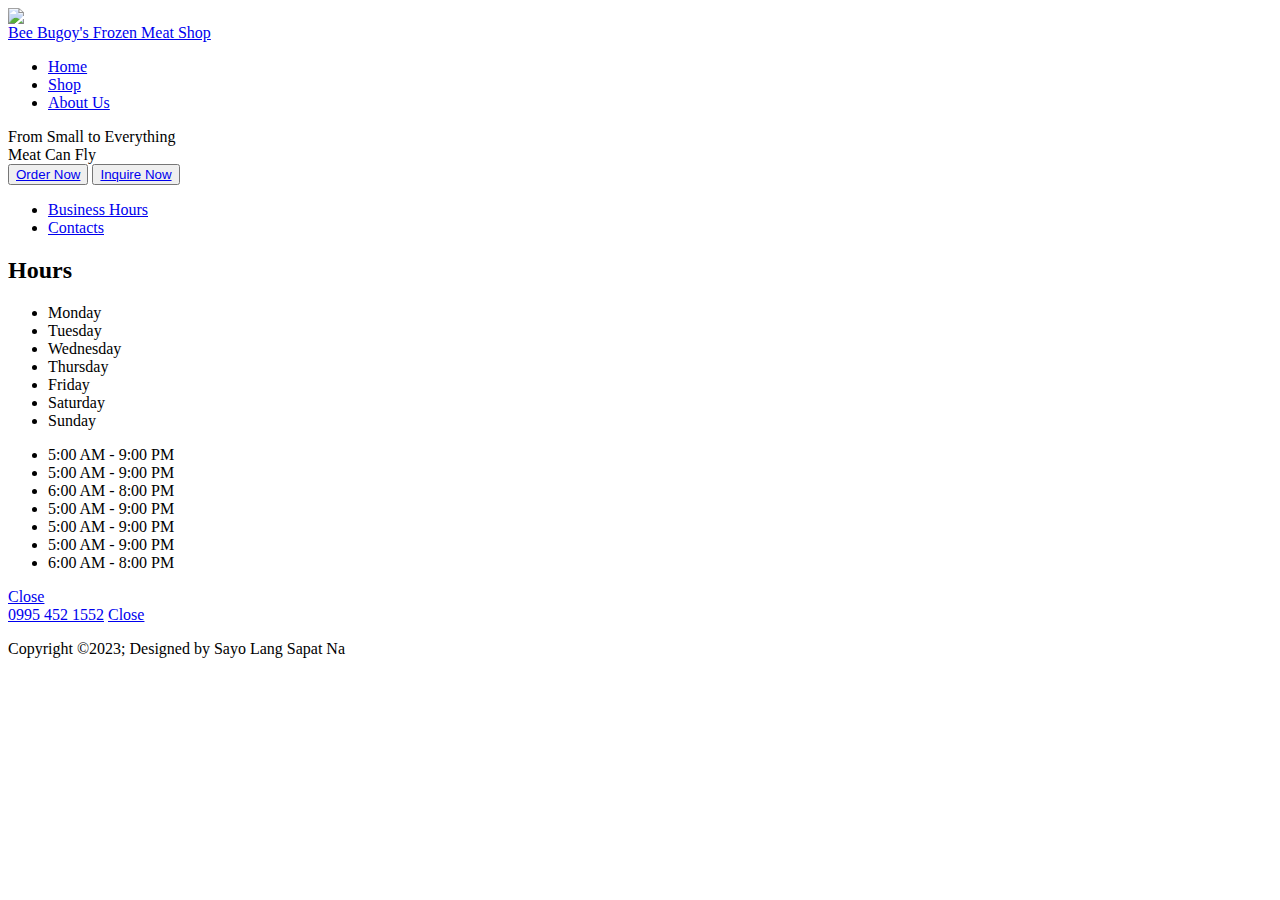
==== index.html @ 70df5b28 "Update and rename Homepage.html to index.html" ====
<html lang="en" dir="ltr">

<head>
  <meta charset="UTF-8">
  <meta name="viewport" content="width=device-width, initial-scale=1.0">
  <title>Home</title>
  <link rel="icon" href="/image/BeeLogo1.png">
  <link rel="stylesheet" href="indexs.css">
  <script src="https://kit.fontawesome.com/a076d05399.js"></script>
  <link rel="stylesheet" href="https://cdnjs.cloudflare.com/ajax/libs/font-awesome/6.4.0/css/all.min.css"
    integrity="sha512-iecdLmaskl7CVkqkXNQ/ZH/XLlvWZOJyj7Yy7tcenmpD1ypASozpmT/E0iPtmFIB46ZmdtAc9eNBvH0H/ZpiBw=="
    crossorigin="anonymous" referrerpolicy="no-referrer" />
    <link rel="stylesheet" href="indexs.css">


</head>

<body>

  <nav class="navbar">
    <div class="menu">
      <a href="index.html"><img src="image/BeeLogo.png" class="logo"></a>
      <div class="title">
        <a href="index.html">Bee Bugoy's Frozen Meat Shop</a>
      </div>

      <ul class="navtabs">
        <li><a href="index.html" class="active">Home</a></li>
        <li><a href="Products.html">Shop</a></li>
        <li><a href="#footer">About Us</a></li>
        
      </ul>
    </div>
  </nav>
<section>
  <div class="center">
    <div class="title">From Small to Everything</div>
    <div class="sub_title">Meat Can Fly</div>
    <div class="btns">
      <button class="button"><a href="products.html">Order Now</a></button>
      <button class="button"><a href="#footer">Inquire Now</a></button>
    </div>
  </div>
</section>
  
<footer id="footer">
      <div class="footernav">
        <ul>
            <li><a href="#business">Business Hours</a></li>
            <li><a href="#contacts">Contacts</a></li>
        </ul>
    </div>
    <div id="business" class="popup">
        <div class="popup-content">
            <div class="day">
            <h2>Hours</h2>
            <ul >
                <li>Monday</li>
                <li>Tuesday</li>
                <li>Wednesday</li>
                <li>Thursday</li>
                <li>Friday</li>
                <li>Saturday</li>
                <li>Sunday</li>
            </ul>
            </div>
            <div class="hours">
            <ul >
                <li>5:00 AM - 9:00 PM</li>
                <li>5:00 AM - 9:00 PM</li>
                <li>6:00 AM - 8:00 PM</li>
                <li>5:00 AM - 9:00 PM</li>
                <li>5:00 AM - 9:00 PM</li>
                <li>5:00 AM - 9:00 PM</li>
                <li>6:00 AM - 8:00 PM</li>
            </ul>
            </div>
            <a href="#" class="close">Close</a>
        </div>
    </div>
    <div id="contacts" class="popup">
      <div class="popup-content">
        <div class="footercontainer">
          <div class="socials">
            <a href="https://www.facebook.com/BeeBugoyMeatandGreet/menu/?id=100069943957940&sk=menu"><i
                class="fa-brands fa-facebook"></i></a>
            <a href="https://www.facebook.com/BeeBugoyMeatandGreet/menu/?id=100069943957940&sk=menu"><i
                class="fa-brands fa-google-plus"></i></a>
          </div>
          <a href=# class="number">0995 452 1552</a>
         
          <a href="#" class="close">Close</a>
      </div>
  </div>
</div>
    <div class="bottom">
      <p>Copyright &copy;2023; <span class="designer">Designed by Sayo Lang Sapat Na</span></p>
    </div>
  </footer>
</body>
</html>
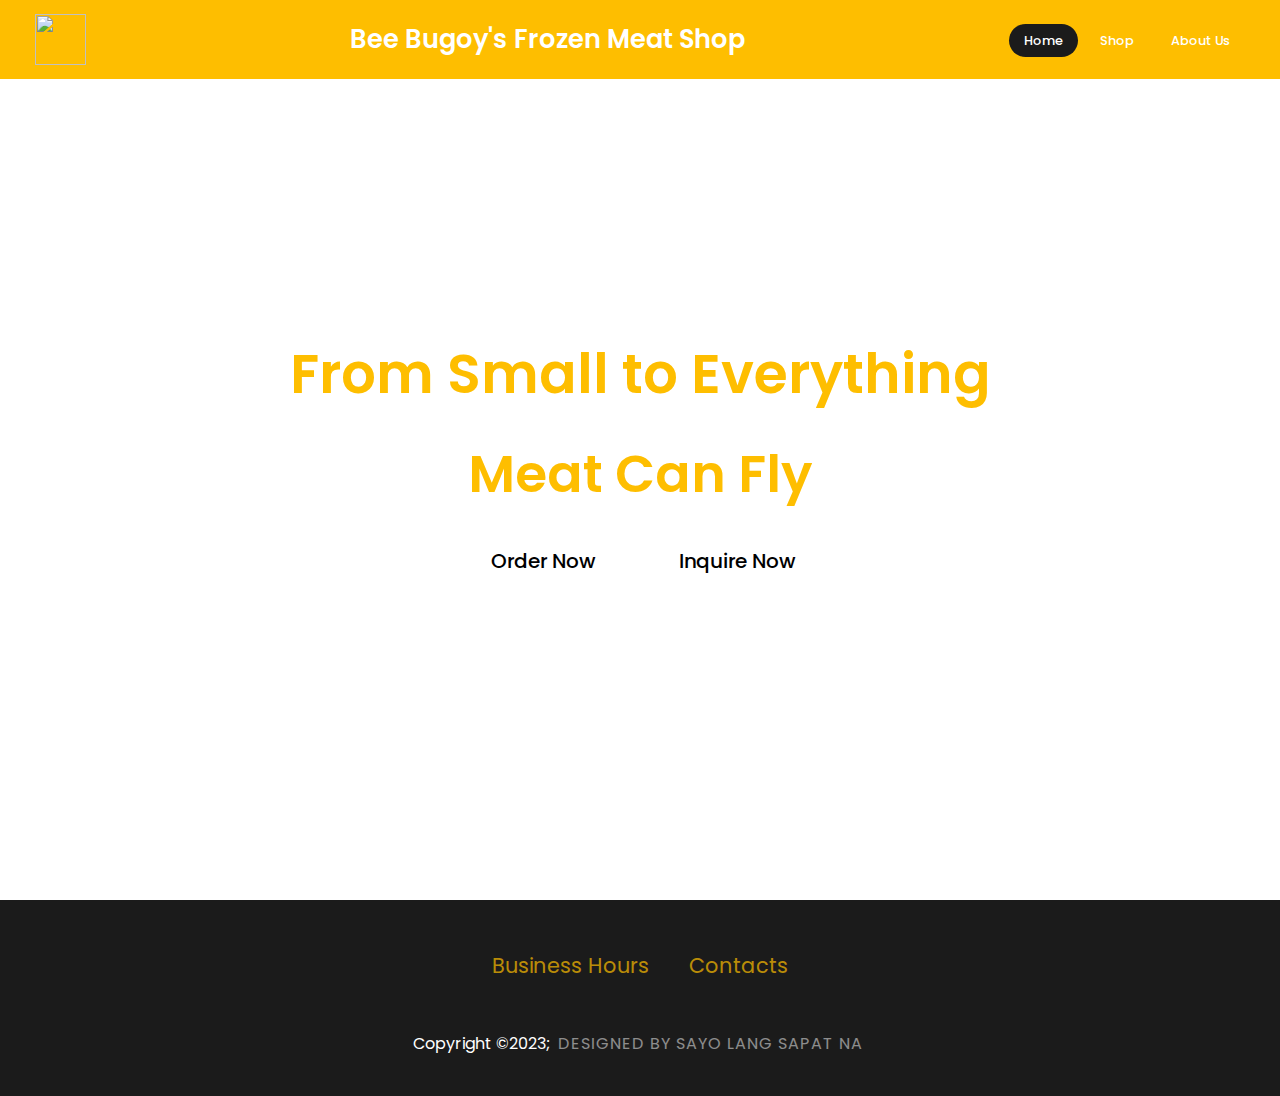
==== commit b2f3349e: "Update index.html" ====
--- a/index.html
+++ b/index.html
@@ -37,7 +37,7 @@
     <div class="title">From Small to Everything</div>
     <div class="sub_title">Meat Can Fly</div>
     <div class="btns">
-      <button class="button"><a href="products.html">Order Now</a></button>
+      <button class="button"><a href="Products.html">Order Now</a></button>
       <button class="button"><a href="#footer">Inquire Now</a></button>
     </div>
   </div>
--- a/indexs.css
+++ b/indexs.css
@@ -0,0 +1,346 @@
+@import url('https://fonts.googleapis.com/css2?family=Poppins:wght@200;300;400;500;600;700&display=swap');
+
+
+*{
+  margin: 0;
+  padding: 0;
+  box-sizing: border-box;
+  font-family: 'Poppins',sans-serif;
+}
+html{
+  scroll-behavior: smooth;
+}
+.title{
+  font-weight: bold;
+  margin: 20px;
+}
+.number{
+  color: #000;
+}
+.number :hover{
+  color: #FEBE00;
+}
+body{
+    background-image: url("image/HomeBG.jpg");
+    background-repeat: no-repeat;
+    background-position: center;
+    background-size: cover;
+    width: 100%;
+  }
+  .popup {
+    position: fixed;
+    top: 0;
+    left: 0;
+    width: 100%;
+    height: 100%;
+    background-color: rgba(0, 0, 0, 0.5);
+    display: flex;
+    align-items: center;
+    justify-content: center;
+    opacity: 0;
+    visibility: hidden;
+    transition: opacity 0.3s ease, visibility 0s linear 0.3s;
+    z-index: 9999;
+  }
+  
+  .popup:target {
+    opacity: 1;
+    visibility: visible;
+    transition: opacity 0.3s ease, visibility 0s linear;
+  }
+  
+  .popup-content {
+    background-color: #fff;
+    justify-content: space-between;
+    border-radius: 5px; 
+    display: flex;
+  }
+  
+  .close {
+    display: block;
+    text-align: center;
+    margin-top: 10px;
+  }
+  
+  .close:hover {
+    color: #f00;
+  }
+.logo{
+    height: 4vw;
+    width: 4vw;
+    text-align: left;
+  }
+::selection{
+  color: #000;
+  background: #fff;
+}
+
+.hours{
+  flex:1;
+  padding:20px;
+}
+.hours ul li{
+  list-style-type: none;
+  text-decoration: none;
+  color: #000;
+  text-align: right;
+}
+.day{
+  flex:1;
+  padding:20px;
+}
+.day ul li{
+  list-style-type: none;
+  text-decoration: none;
+  color: #000;
+  text-align: left;
+}
+nav{
+  position: fixed;
+  background: #FEBE00;
+  width: 100%;
+  padding: 0px 5px;
+  z-index: 12;
+
+}
+nav .menu{
+  max-width: 1250px;
+  margin: auto;
+  display: flex;
+  align-items: center;
+  justify-content: space-between;
+  padding: 0 20px;
+}
+.menu .title a{
+  text-decoration: none;
+  color: #fff;
+  font-size: 2vw;
+  font-weight: 600;
+}
+.menu .navtabs{
+  display: inline-flex;
+}
+.menu .navtabs li{
+  list-style: none;
+  margin-left: 7px;
+}
+.menu .navtabs li:first-child{
+  margin-left: 0px;
+}
+.menu .navtabs li a{
+  text-decoration: none;
+  color: #fff;
+  font-size: 1vw;
+  font-weight: 500;
+  padding: 8px 15px;
+  border-radius: 5vw;
+  transition: all 0.3s ease;
+}
+.menu .navtabs li a:hover{
+  background-color: #1b1b1b;
+  color: #fff;
+}
+.menu .navtabs li a.active{
+  background-color: #1b1b1b;
+  color:#fff;
+}
+
+footer{
+  flex-shrink: 0;
+  background-color: #1b1b1b;
+  color: #fff;
+  padding: 20px;
+  text-align: center;
+  
+}
+.footercontainer{
+  width: 100%;
+  padding: 70px 30px 20px;
+  text-decoration: none;
+}
+.socials{
+    display: flex;
+    justify-content: center;
+    text-decoration: none;
+    
+}
+.socials a{
+  text-decoration: none;
+  padding:10px;
+  margin: 10px;
+  background-color: #fff;
+  text-decoration: none;
+  border: 1px solid #fff;
+
+}
+.socials a i{
+  font-size: 2em;
+  color: #000;
+  opacity: 0.9;
+  text-decoration: none;
+}
+.socials a:hover{
+  text-decoration: none;
+  padding:10px;
+  margin: 10px;
+  background-color: transparent;
+ 
+  transition: 0.3s ease;
+  text-decoration: none;
+}
+.socials a i:hover{
+  color: #FEBE00;
+  transition: 0.3s ease;
+  text-decoration: none;
+}
+
+.footernav{
+  margin: 30px 0;
+  text-decoration: none;
+}
+
+.footernav ul{
+  display: flex;
+  justify-content: center;
+  text-decoration: none;
+  list-style-type: none
+}
+
+.footernav ul li a{
+  color: #FEBE00;
+  margin: 20px;
+  text-decoration: none;
+  font-size: 1.3em;
+  opacity: 0.7;
+  transition: 0.5s;
+}
+.footernav ul li a:hover{
+  opacity:1;
+}
+.bottom{
+  padding: 20px;
+  
+  text-align: center;
+}
+.bottom p{
+  color: #fff;
+}
+.designer{
+  opacity: 0.5;
+  text-transform: uppercase;
+  letter-spacing: 1px;
+  font-weight: 400;
+  margin: 0px 5px;
+}
+@media (max-width: 800px) {
+  .navbar {
+      flex-direction: column;
+      align-items: flex-start;
+  }
+
+  .toggle-button {
+      display: flex;
+  }
+
+  .navtabs {
+      display: none;
+      width: 100%;
+      
+  }
+
+  .navtabs ul {
+      width: 100%;
+      flex-direction: column;
+  }
+
+  .navtabs ul li {
+      text-align: center;
+  }
+
+  .navtabs ul li a {
+      padding: .5rem 1rem;
+  }
+
+  .navtabs.active {
+      display: flex;
+  }
+  .logo{
+      display: none;
+  }
+  .footernav ul{
+    flex-direction: column;
+  }
+  .footernav ul li{
+    width: 100%;
+    text-align: center;
+    margin: 10px;
+  }
+  
+}
+section{
+  height: 100%;
+  width: 100%;
+}
+
+.center{
+  flex: 1;
+  display: flex;
+  flex-direction: column;
+  justify-content: center;
+  align-items: center;
+  scroll-snap-align: start;
+  height: 100%;
+  width: 100%;
+  
+}
+.center .title{
+  color: #FEBE00;
+  font-size: 55px;
+  font-weight: 600;
+}
+.center .sub_title{
+  color: #FEBE00;
+  font-size: 52px;
+  font-weight: 600;
+}
+.center .btns{
+  margin-top: 20px;
+}
+.center .btns button{
+  height: 55px;
+  width: 170px;
+  border-radius: 5px;
+  border: none;
+  margin: 0 10px;
+  border: 2px solid white;
+  font-size: 20px;
+  font-weight: 500;
+  padding: 0 10px;
+  cursor: pointer;
+  outline: none;
+  transition: all 0.3s ease;
+}
+.center .btns button:first-child{
+  color: black;
+  background: white;
+}
+.btns button:first-child:hover{
+  background: none;
+  color: #FEBE00;
+  border: 2px solid #FEBE00;
+}
+.center .btns button:last-child{
+  background: white;
+  color: black;
+}
+.btns button:last-child:hover{
+  background: none;
+  color: #FEBE00;
+  border: 2px solid #FEBE00;
+}
+
+
+.button a{
+  text-decoration: none;
+  color:currentColor;
+}
--- a/indexs.css
+++ b/indexs.css
@@ -0,0 +1,346 @@
+@import url('https://fonts.googleapis.com/css2?family=Poppins:wght@200;300;400;500;600;700&display=swap');
+
+
+*{
+  margin: 0;
+  padding: 0;
+  box-sizing: border-box;
+  font-family: 'Poppins',sans-serif;
+}
+html{
+  scroll-behavior: smooth;
+}
+.title{
+  font-weight: bold;
+  margin: 20px;
+}
+.number{
+  color: #000;
+}
+.number :hover{
+  color: #FEBE00;
+}
+body{
+    background-image: url("image/HomeBG.jpg");
+    background-repeat: no-repeat;
+    background-position: center;
+    background-size: cover;
+    width: 100%;
+  }
+  .popup {
+    position: fixed;
+    top: 0;
+    left: 0;
+    width: 100%;
+    height: 100%;
+    background-color: rgba(0, 0, 0, 0.5);
+    display: flex;
+    align-items: center;
+    justify-content: center;
+    opacity: 0;
+    visibility: hidden;
+    transition: opacity 0.3s ease, visibility 0s linear 0.3s;
+    z-index: 9999;
+  }
+  
+  .popup:target {
+    opacity: 1;
+    visibility: visible;
+    transition: opacity 0.3s ease, visibility 0s linear;
+  }
+  
+  .popup-content {
+    background-color: #fff;
+    justify-content: space-between;
+    border-radius: 5px; 
+    display: flex;
+  }
+  
+  .close {
+    display: block;
+    text-align: center;
+    margin-top: 10px;
+  }
+  
+  .close:hover {
+    color: #f00;
+  }
+.logo{
+    height: 4vw;
+    width: 4vw;
+    text-align: left;
+  }
+::selection{
+  color: #000;
+  background: #fff;
+}
+
+.hours{
+  flex:1;
+  padding:20px;
+}
+.hours ul li{
+  list-style-type: none;
+  text-decoration: none;
+  color: #000;
+  text-align: right;
+}
+.day{
+  flex:1;
+  padding:20px;
+}
+.day ul li{
+  list-style-type: none;
+  text-decoration: none;
+  color: #000;
+  text-align: left;
+}
+nav{
+  position: fixed;
+  background: #FEBE00;
+  width: 100%;
+  padding: 0px 5px;
+  z-index: 12;
+
+}
+nav .menu{
+  max-width: 1250px;
+  margin: auto;
+  display: flex;
+  align-items: center;
+  justify-content: space-between;
+  padding: 0 20px;
+}
+.menu .title a{
+  text-decoration: none;
+  color: #fff;
+  font-size: 2vw;
+  font-weight: 600;
+}
+.menu .navtabs{
+  display: inline-flex;
+}
+.menu .navtabs li{
+  list-style: none;
+  margin-left: 7px;
+}
+.menu .navtabs li:first-child{
+  margin-left: 0px;
+}
+.menu .navtabs li a{
+  text-decoration: none;
+  color: #fff;
+  font-size: 1vw;
+  font-weight: 500;
+  padding: 8px 15px;
+  border-radius: 5vw;
+  transition: all 0.3s ease;
+}
+.menu .navtabs li a:hover{
+  background-color: #1b1b1b;
+  color: #fff;
+}
+.menu .navtabs li a.active{
+  background-color: #1b1b1b;
+  color:#fff;
+}
+
+footer{
+  flex-shrink: 0;
+  background-color: #1b1b1b;
+  color: #fff;
+  padding: 20px;
+  text-align: center;
+  
+}
+.footercontainer{
+  width: 100%;
+  padding: 70px 30px 20px;
+  text-decoration: none;
+}
+.socials{
+    display: flex;
+    justify-content: center;
+    text-decoration: none;
+    
+}
+.socials a{
+  text-decoration: none;
+  padding:10px;
+  margin: 10px;
+  background-color: #fff;
+  text-decoration: none;
+  border: 1px solid #fff;
+
+}
+.socials a i{
+  font-size: 2em;
+  color: #000;
+  opacity: 0.9;
+  text-decoration: none;
+}
+.socials a:hover{
+  text-decoration: none;
+  padding:10px;
+  margin: 10px;
+  background-color: transparent;
+ 
+  transition: 0.3s ease;
+  text-decoration: none;
+}
+.socials a i:hover{
+  color: #FEBE00;
+  transition: 0.3s ease;
+  text-decoration: none;
+}
+
+.footernav{
+  margin: 30px 0;
+  text-decoration: none;
+}
+
+.footernav ul{
+  display: flex;
+  justify-content: center;
+  text-decoration: none;
+  list-style-type: none
+}
+
+.footernav ul li a{
+  color: #FEBE00;
+  margin: 20px;
+  text-decoration: none;
+  font-size: 1.3em;
+  opacity: 0.7;
+  transition: 0.5s;
+}
+.footernav ul li a:hover{
+  opacity:1;
+}
+.bottom{
+  padding: 20px;
+  
+  text-align: center;
+}
+.bottom p{
+  color: #fff;
+}
+.designer{
+  opacity: 0.5;
+  text-transform: uppercase;
+  letter-spacing: 1px;
+  font-weight: 400;
+  margin: 0px 5px;
+}
+@media (max-width: 800px) {
+  .navbar {
+      flex-direction: column;
+      align-items: flex-start;
+  }
+
+  .toggle-button {
+      display: flex;
+  }
+
+  .navtabs {
+      display: none;
+      width: 100%;
+      
+  }
+
+  .navtabs ul {
+      width: 100%;
+      flex-direction: column;
+  }
+
+  .navtabs ul li {
+      text-align: center;
+  }
+
+  .navtabs ul li a {
+      padding: .5rem 1rem;
+  }
+
+  .navtabs.active {
+      display: flex;
+  }
+  .logo{
+      display: none;
+  }
+  .footernav ul{
+    flex-direction: column;
+  }
+  .footernav ul li{
+    width: 100%;
+    text-align: center;
+    margin: 10px;
+  }
+  
+}
+section{
+  height: 100%;
+  width: 100%;
+}
+
+.center{
+  flex: 1;
+  display: flex;
+  flex-direction: column;
+  justify-content: center;
+  align-items: center;
+  scroll-snap-align: start;
+  height: 100%;
+  width: 100%;
+  
+}
+.center .title{
+  color: #FEBE00;
+  font-size: 55px;
+  font-weight: 600;
+}
+.center .sub_title{
+  color: #FEBE00;
+  font-size: 52px;
+  font-weight: 600;
+}
+.center .btns{
+  margin-top: 20px;
+}
+.center .btns button{
+  height: 55px;
+  width: 170px;
+  border-radius: 5px;
+  border: none;
+  margin: 0 10px;
+  border: 2px solid white;
+  font-size: 20px;
+  font-weight: 500;
+  padding: 0 10px;
+  cursor: pointer;
+  outline: none;
+  transition: all 0.3s ease;
+}
+.center .btns button:first-child{
+  color: black;
+  background: white;
+}
+.btns button:first-child:hover{
+  background: none;
+  color: #FEBE00;
+  border: 2px solid #FEBE00;
+}
+.center .btns button:last-child{
+  background: white;
+  color: black;
+}
+.btns button:last-child:hover{
+  background: none;
+  color: #FEBE00;
+  border: 2px solid #FEBE00;
+}
+
+
+.button a{
+  text-decoration: none;
+  color:currentColor;
+}
